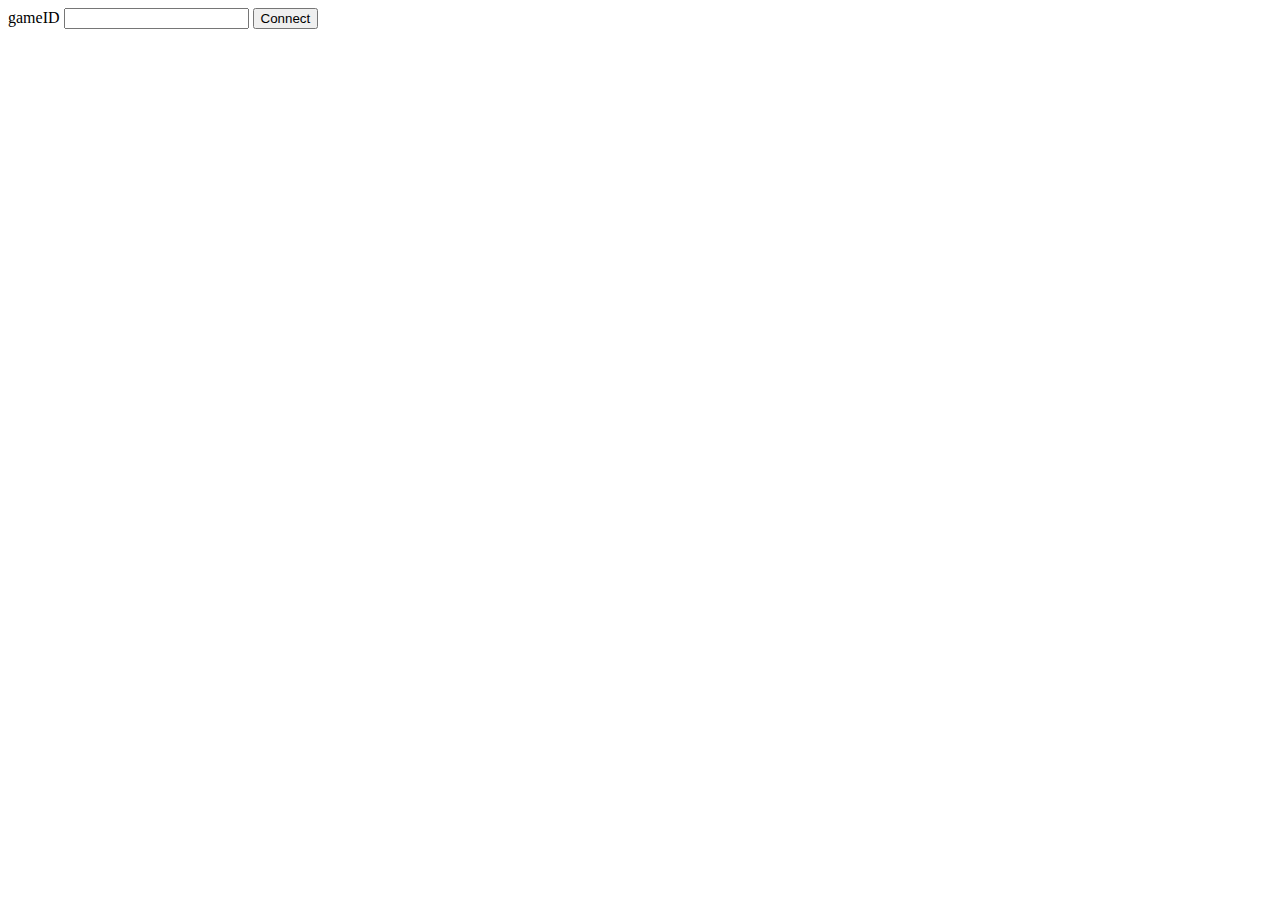
==== src/main/resources/templates/connect.html @ 94b837c7 "can connect to lobby" ====
<!DOCTYPE html>
<html lang="en">
<head>
    <meta charset="UTF-8">
    <title>Title</title>
</head>
<body>
<form method="post" action="/connect">
    <label for="inputValue">gameID</label>
    <input type="text" id="inputValue" name="inputValue">
    <button type="submit">Connect</button>
</form>

</body>
</html>
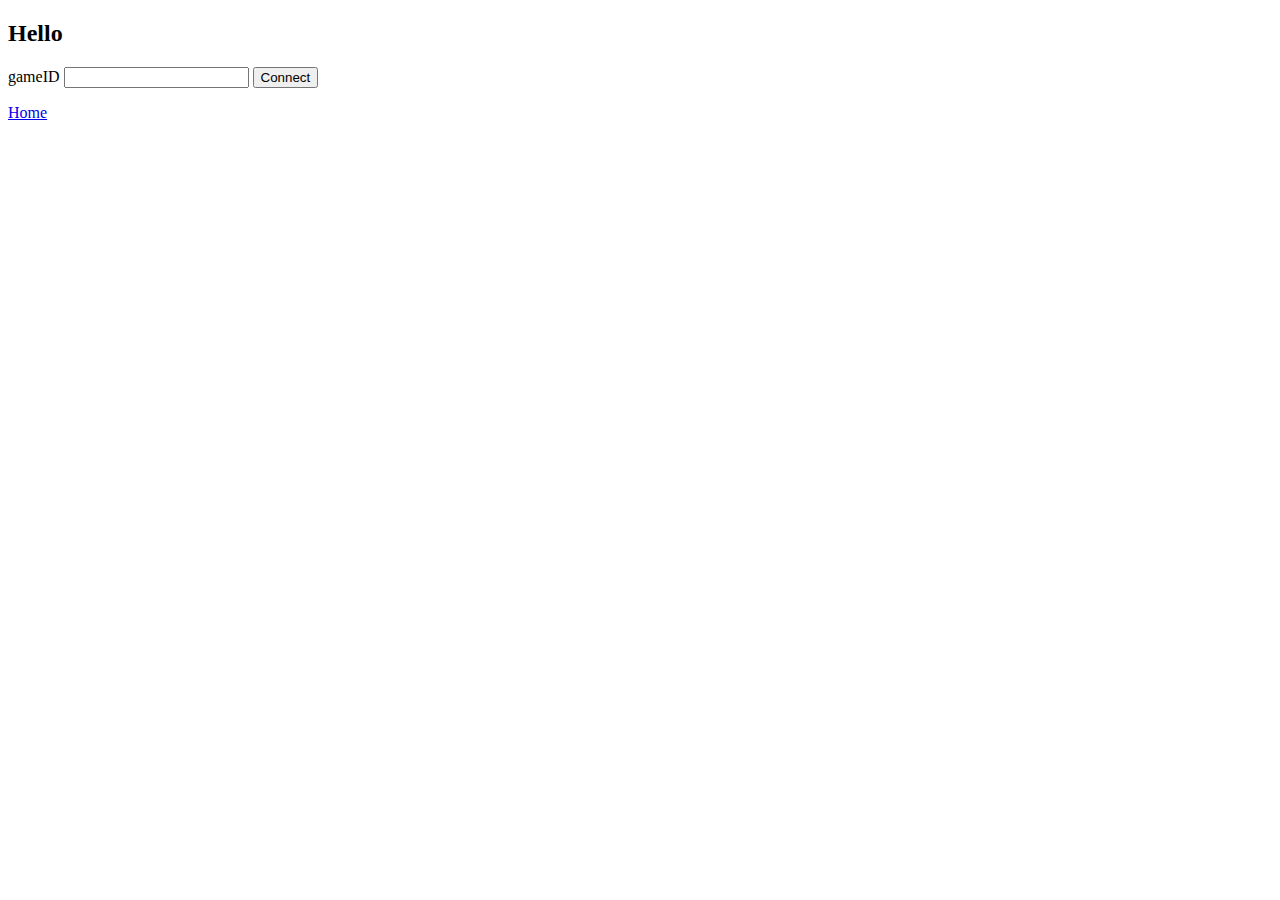
==== commit 327e4d6e: "csrf disable" ====
--- a/src/main/resources/templates/connect.html
+++ b/src/main/resources/templates/connect.html
@@ -5,11 +5,14 @@
     <title>Title</title>
 </head>
 <body>
+<h2>Hello <span data-sec-authentication="name"></span></h2>
 <form method="post" action="/connect">
     <label for="inputValue">gameID</label>
     <input type="text" id="inputValue" name="inputValue">
     <button type="submit">Connect</button>
 </form>
-
+<a href="/home">
+    <p>Home</p>
+</a>
 </body>
 </html>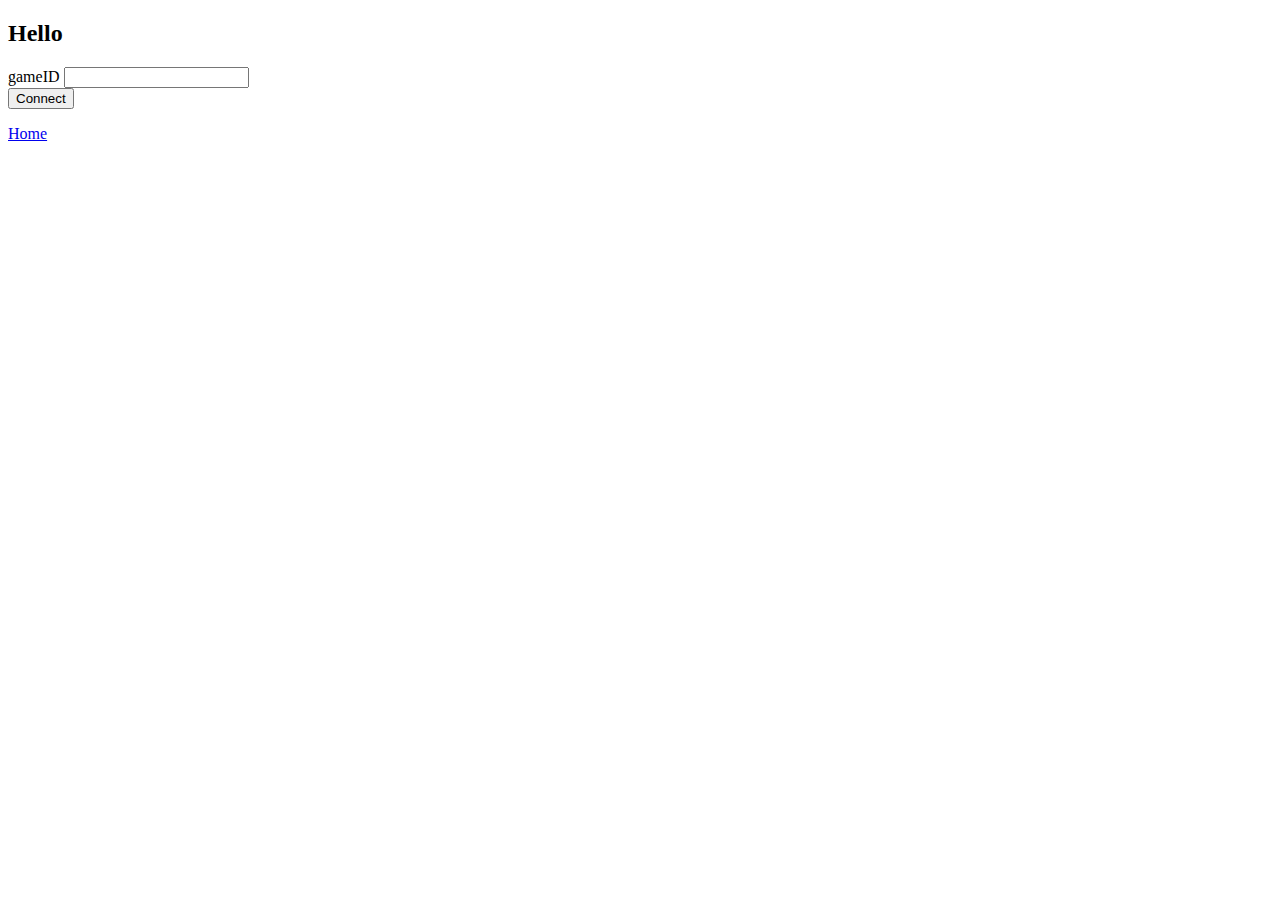
==== commit b8527170: "frontend béta verzió" ====
--- a/src/main/resources/templates/connect.html
+++ b/src/main/resources/templates/connect.html
@@ -3,16 +3,19 @@
 <head>
     <meta charset="UTF-8">
     <title>Title</title>
+    <link rel="stylesheet" href="/style-connect.css">
 </head>
 <body>
-<h2>Hello <span data-sec-authentication="name"></span></h2>
-<form method="post" action="/connect">
+<div id="text"><h2>Hello <span data-sec-authentication="name"></span></h2></div>
+<div id="form"> <form method="post" data-th-action="@{/connect}">
     <label for="inputValue">gameID</label>
-    <input type="text" id="inputValue" name="inputValue">
-    <button type="submit">Connect</button>
-</form>
-<a href="/home">
+    <input type="text" id="inputValue" name="inputValue"></form></div>
+<div class="start">
+    <button class="button" type="submit">Connect</button>
+</div>
+
+ <div class="homepagebutton"> <a href="/home">
     <p>Home</p>
-</a>
+</a></div>
 </body>
 </html>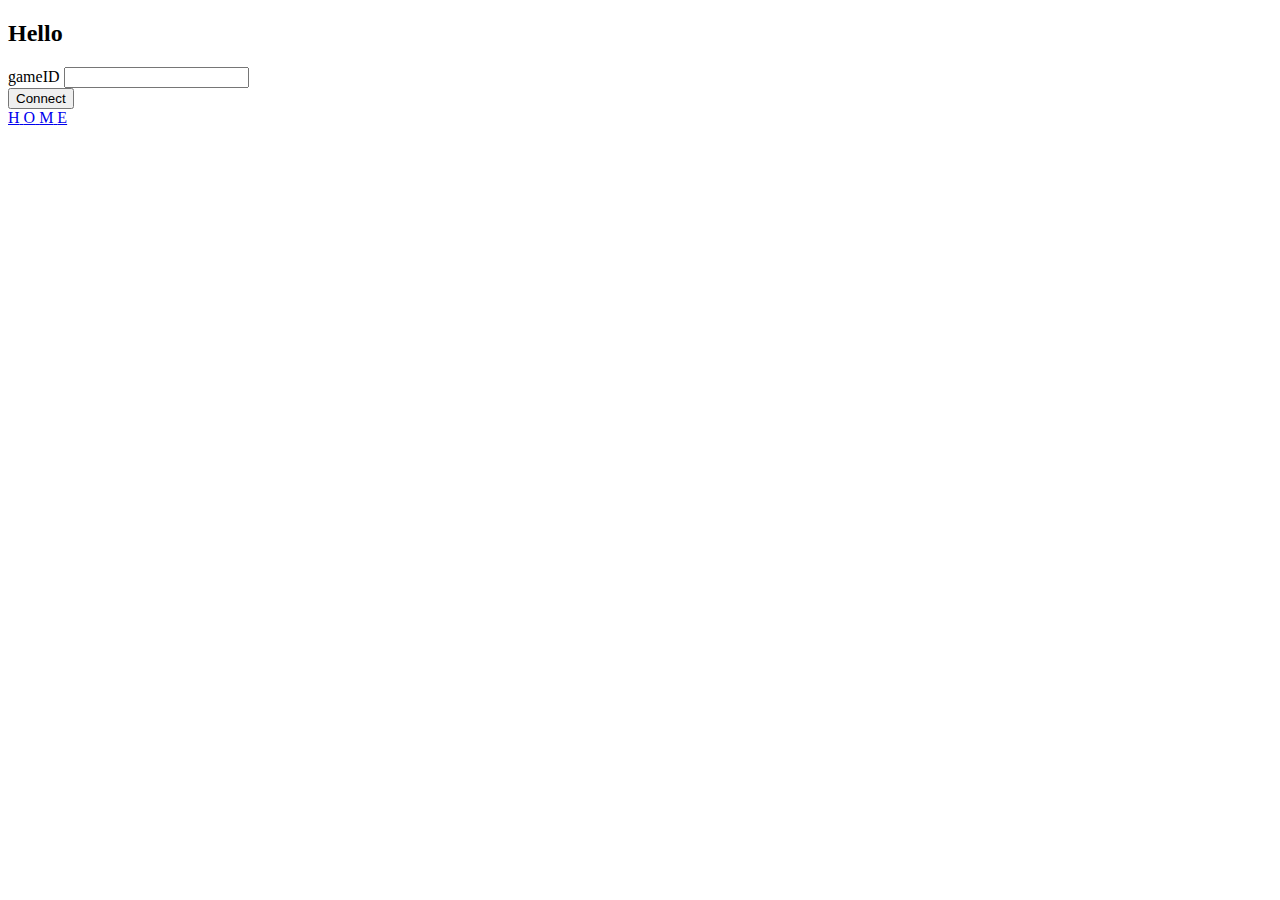
==== commit 178b7ffd: "frontend további szépítése 2." ====
--- a/src/main/resources/templates/connect.html
+++ b/src/main/resources/templates/connect.html
@@ -14,8 +14,12 @@
     <button class="button" type="submit">Connect</button>
 </div>
 
- <div class="homepagebutton"> <a href="/home">
-    <p>Home</p>
-</a></div>
+<div class="homepagebutton">
+    <a id = "link" href = "/home"><span style="--i:1">H</span>
+        <span style="--i:2">O</span>
+        <span style="--i:3">M</span>
+        <span style="--i:4">E</span>
+    </a>
+</div>
 </body>
 </html>